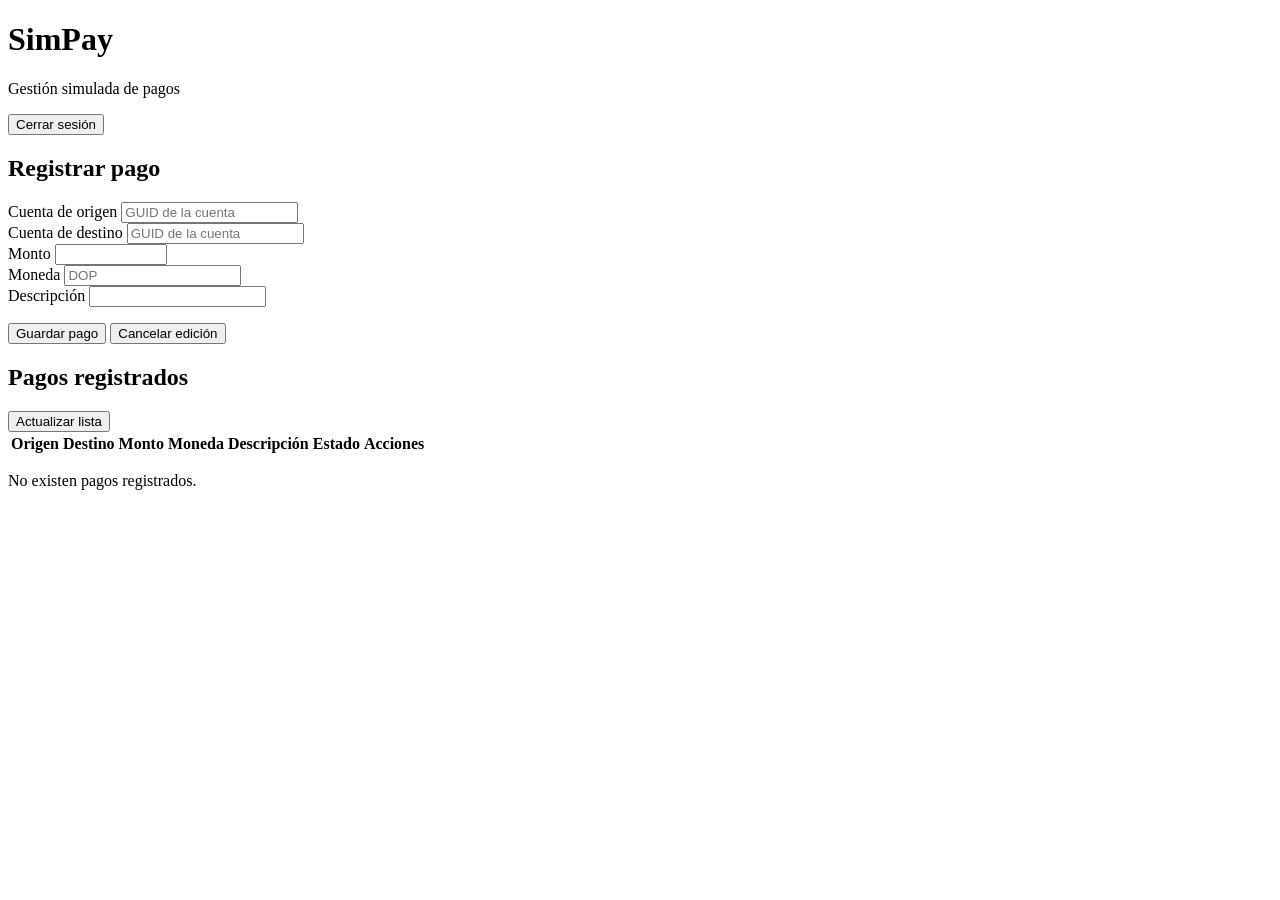
==== SimPay.Api/SimPay/wwwroot/payments.html @ 641e0413 "Implementar interfaz web y autenticación simulada" ====
﻿<!DOCTYPE html>
<html lang="es">
<head>
    <meta charset="UTF-8">
    <meta name="viewport" content="width=device-width, initial-scale=1.0">
    <title>SimPay - Gestión de pagos</title>
    <link rel="stylesheet" href="/css/styles.css">
</head>
<body>
    <header class="app-header">
        <div>
            <h1>SimPay</h1>
            <p>Gestión simulada de pagos</p>
        </div>

        <button id="logout-button" class="secondary-button" type="button">
            Cerrar sesión
        </button>
    </header>

    <main class="payments-container">
        <section class="payments-card">
            <h2 id="form-title">Registrar pago</h2>

            <form id="payment-form">
                <input id="payment-id" type="hidden">

                <div class="form-grid">
                    <div class="form-group">
                        <label for="source-account-id">Cuenta de origen</label>
                        <input id="source-account-id"
                               type="text"
                               placeholder="GUID de la cuenta"
                               required>
                    </div>

                    <div class="form-group">
                        <label for="destination-account-id">
                            Cuenta de destino
                        </label>
                        <input id="destination-account-id"
                               type="text"
                               placeholder="GUID de la cuenta"
                               required>
                    </div>

                    <div class="form-group">
                        <label for="amount">Monto</label>
                        <input id="amount"
                               type="number"
                               min="0.01"
                               max="1000000"
                               step="0.01"
                               required>
                    </div>

                    <div class="form-group">
                        <label for="currency">Moneda</label>
                        <input id="currency"
                               type="text"
                               minlength="3"
                               maxlength="3"
                               placeholder="DOP"
                               required>
                    </div>

                    <div class="form-group full-width">
                        <label for="description">Descripción</label>
                        <input id="description"
                               type="text"
                               maxlength="200"
                               required>
                    </div>
                </div>

                <p id="payment-message" class="message" aria-live="polite"></p>

                <div class="form-actions">
                    <button id="save-button" type="submit">
                        Guardar pago
                    </button>

                    <button id="cancel-button"
                            class="secondary-button hidden"
                            type="button">
                        Cancelar edición
                    </button>
                </div>
            </form>
        </section>

        <section class="payments-card">
            <div class="section-heading">
                <h2>Pagos registrados</h2>

                <button id="refresh-button" class="secondary-button" type="button">
                    Actualizar lista
                </button>
            </div>

            <div class="table-container">
                <table id="payments-table">
                    <thead>
                        <tr>
                            <th>Origen</th>
                            <th>Destino</th>
                            <th>Monto</th>
                            <th>Moneda</th>
                            <th>Descripción</th>
                            <th>Estado</th>
                            <th>Acciones</th>
                        </tr>
                    </thead>

                    <tbody id="payments-body">
                    </tbody>
                </table>

                <p id="empty-message">No existen pagos registrados.</p>
            </div>
        </section>
    </main>

    <script src="/js/payments.js"></script>
</body>
</html>
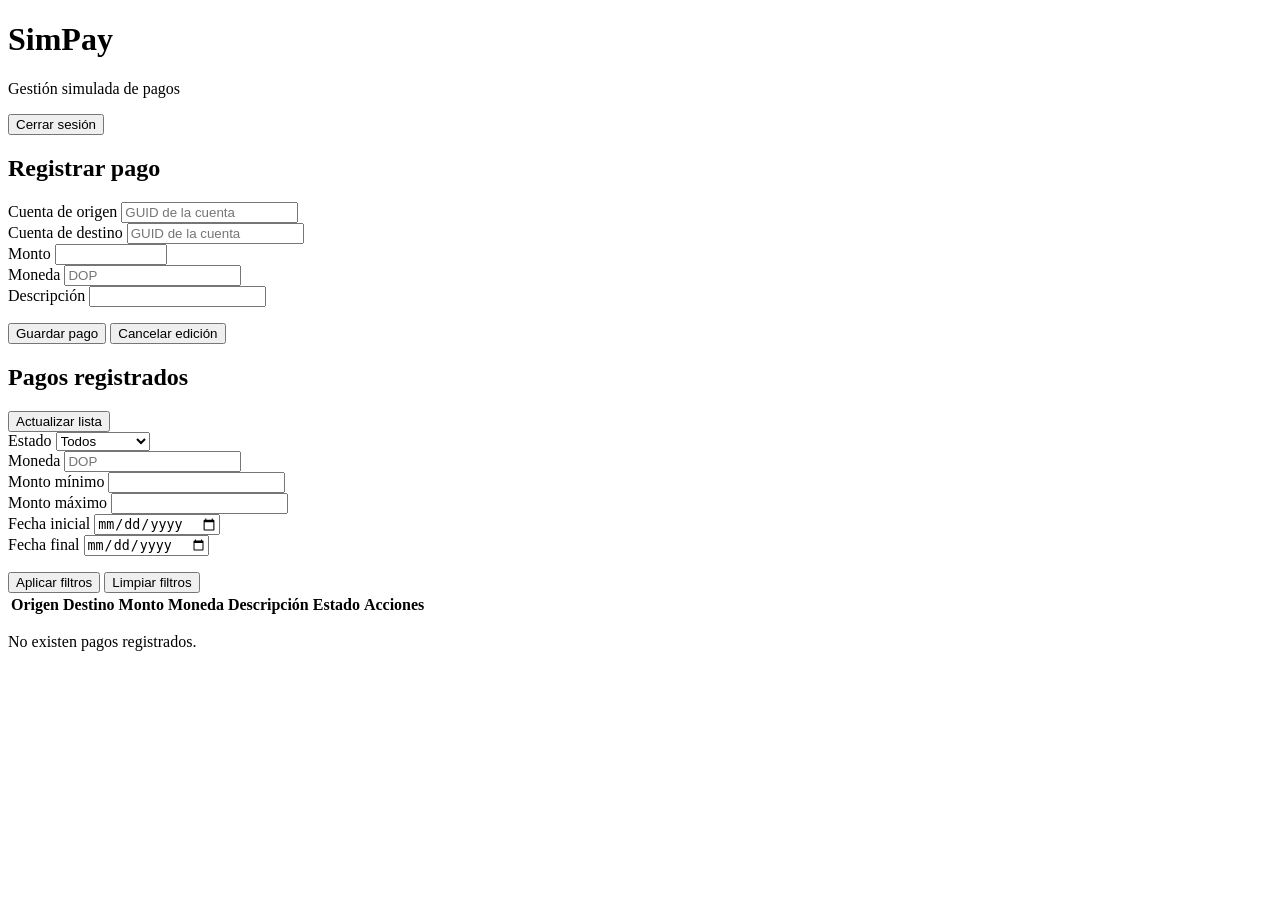
==== commit 40e3be38: "Agregar filtrado avanzado de pagos" ====
--- a/SimPay.Api/SimPay/wwwroot/payments.html
+++ b/SimPay.Api/SimPay/wwwroot/payments.html
@@ -4,7 +4,7 @@
     <meta charset="UTF-8">
     <meta name="viewport" content="width=device-width, initial-scale=1.0">
     <title>SimPay - Gestión de pagos</title>
-    <link rel="stylesheet" href="/css/styles.css">
+    <link rel="stylesheet" href="/css/styles.css?v=2">
 </head>
 <body>
     <header class="app-header">
@@ -98,6 +98,69 @@
                 </button>
             </div>
 
+            <form id="filter-form" class="filter-form">
+                <div class="form-grid">
+                    <div class="form-group">
+                        <label for="filter-status">Estado</label>
+                        <select id="filter-status">
+                            <option value="">Todos</option>
+                            <option value="Pending">Pendiente</option>
+                            <option value="Completed">Completado</option>
+                            <option value="Rejected">Rechazado</option>
+                        </select>
+                    </div>
+
+                    <div class="form-group">
+                        <label for="filter-currency">Moneda</label>
+                        <input id="filter-currency"
+                               type="text"
+                               minlength="3"
+                               maxlength="3"
+                               placeholder="DOP">
+                    </div>
+
+                    <div class="form-group">
+                        <label for="filter-min-amount">Monto mínimo</label>
+                        <input id="filter-min-amount"
+                               type="number"
+                               min="0"
+                               step="0.01">
+                    </div>
+
+                    <div class="form-group">
+                        <label for="filter-max-amount">Monto máximo</label>
+                        <input id="filter-max-amount"
+                               type="number"
+                               min="0"
+                               step="0.01">
+                    </div>
+
+                    <div class="form-group">
+                        <label for="filter-from-date">Fecha inicial</label>
+                        <input id="filter-from-date" type="date">
+                    </div>
+
+                    <div class="form-group">
+                        <label for="filter-to-date">Fecha final</label>
+                        <input id="filter-to-date" type="date">
+                    </div>
+                </div>
+
+                <p id="filter-message" class="message" aria-live="polite"></p>
+
+                <div class="form-actions">
+                    <button id="apply-filters-button" type="submit">
+                        Aplicar filtros
+                    </button>
+
+                    <button id="clear-filters-button"
+                            class="secondary-button"
+                            type="button">
+                        Limpiar filtros
+                    </button>
+                </div>
+            </form>
+
             <div class="table-container">
                 <table id="payments-table">
                     <thead>
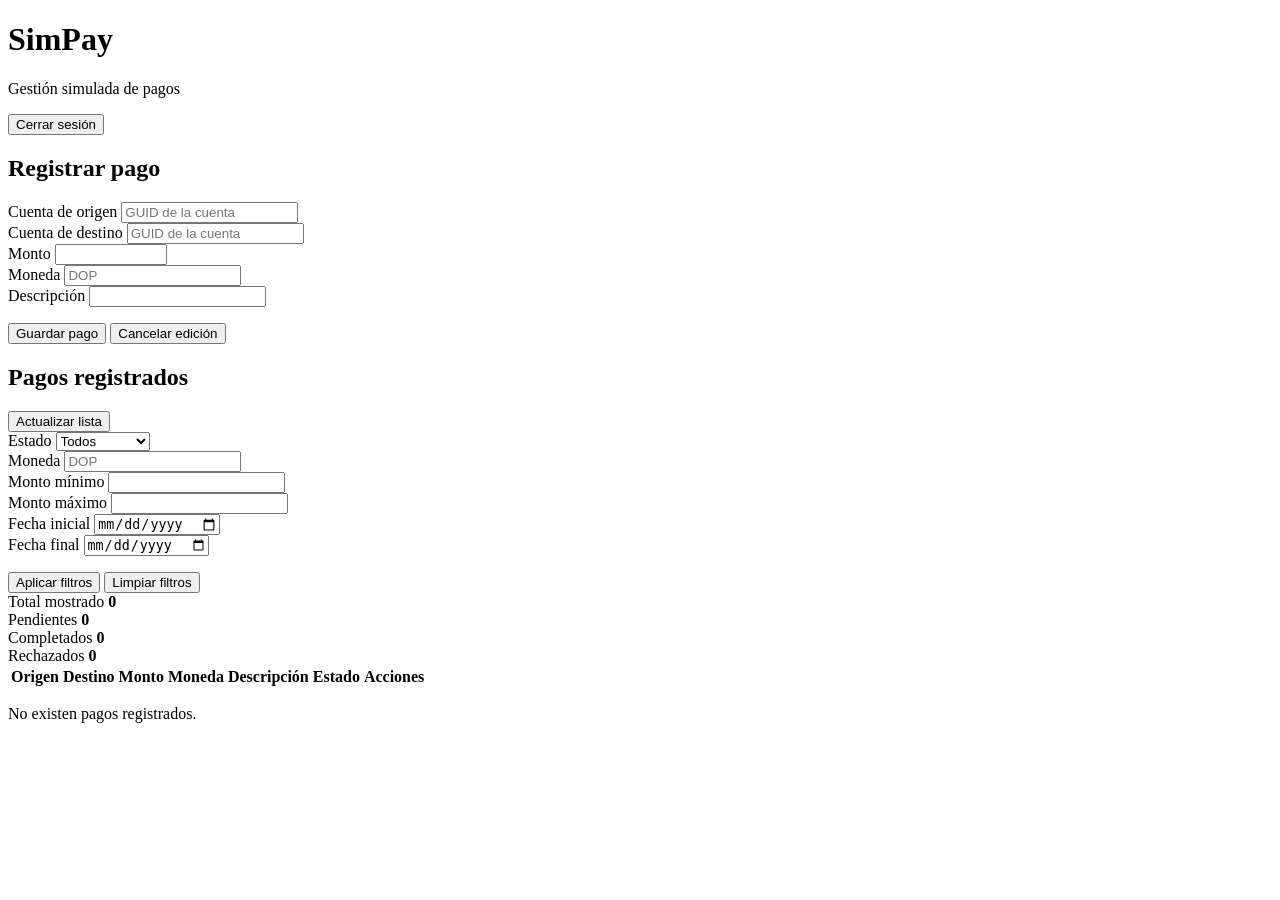
==== commit 2c1ffdd9: "Agregar panel de estadísticas de pagos" ====
--- a/SimPay.Api/SimPay/wwwroot/payments.html
+++ b/SimPay.Api/SimPay/wwwroot/payments.html
@@ -4,7 +4,7 @@
     <meta charset="UTF-8">
     <meta name="viewport" content="width=device-width, initial-scale=1.0">
     <title>SimPay - Gestión de pagos</title>
-    <link rel="stylesheet" href="/css/styles.css?v=2">
+    <link rel="stylesheet" href="/css/styles.css?v=3">
 </head>
 <body>
     <header class="app-header">
@@ -160,6 +160,28 @@
                     </button>
                 </div>
             </form>
+
+            <div class="statistics-grid" aria-label="Resumen de pagos">
+                <article class="statistic-card">
+                    <span>Total mostrado</span>
+                    <strong id="total-payments">0</strong>
+                </article>
+
+                <article class="statistic-card pending">
+                    <span>Pendientes</span>
+                    <strong id="pending-payments">0</strong>
+                </article>
+
+                <article class="statistic-card completed">
+                    <span>Completados</span>
+                    <strong id="completed-payments">0</strong>
+                </article>
+
+                <article class="statistic-card rejected">
+                    <span>Rechazados</span>
+                    <strong id="rejected-payments">0</strong>
+                </article>
+            </div>
 
             <div class="table-container">
                 <table id="payments-table">
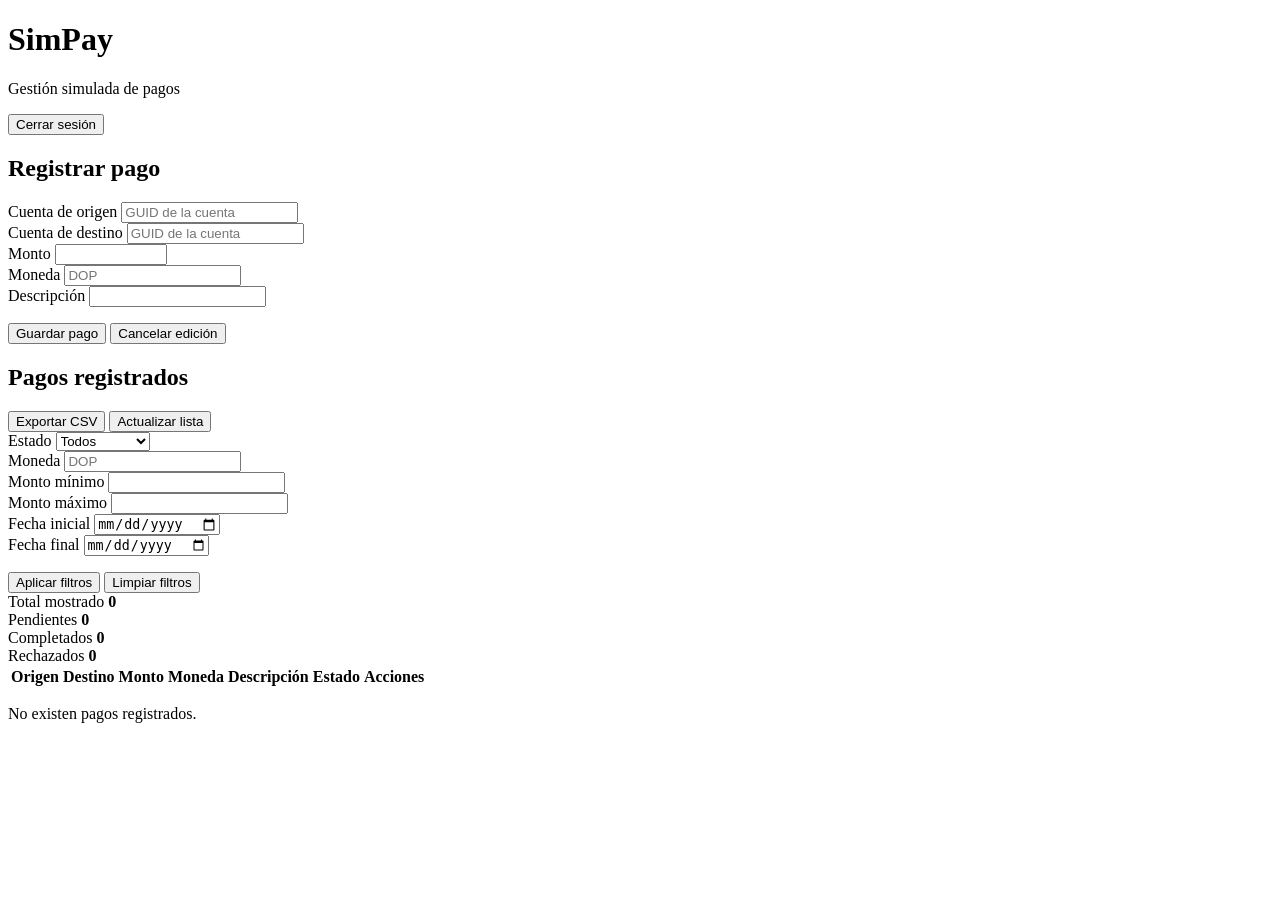
==== commit f1e7eb7c: "Agregar exportación de pagos a CSV" ====
--- a/SimPay.Api/SimPay/wwwroot/payments.html
+++ b/SimPay.Api/SimPay/wwwroot/payments.html
@@ -4,7 +4,7 @@
     <meta charset="UTF-8">
     <meta name="viewport" content="width=device-width, initial-scale=1.0">
     <title>SimPay - Gestión de pagos</title>
-    <link rel="stylesheet" href="/css/styles.css?v=3">
+    <link rel="stylesheet" href="/css/styles.css?v=4">
 </head>
 <body>
     <header class="app-header">
@@ -93,9 +93,17 @@
             <div class="section-heading">
                 <h2>Pagos registrados</h2>
 
-                <button id="refresh-button" class="secondary-button" type="button">
-                    Actualizar lista
-                </button>
+                <div class="heading-actions">
+                    <button id="export-csv-button" type="button">
+                        Exportar CSV
+                    </button>
+
+                    <button id="refresh-button"
+                            class="secondary-button"
+                            type="button">
+                        Actualizar lista
+                    </button>
+                </div>
             </div>
 
             <form id="filter-form" class="filter-form">
@@ -206,6 +214,6 @@
         </section>
     </main>
 
-    <script src="/js/payments.js"></script>
+    <script src="/js/payments.js?v=2"></script>
 </body>
 </html>
